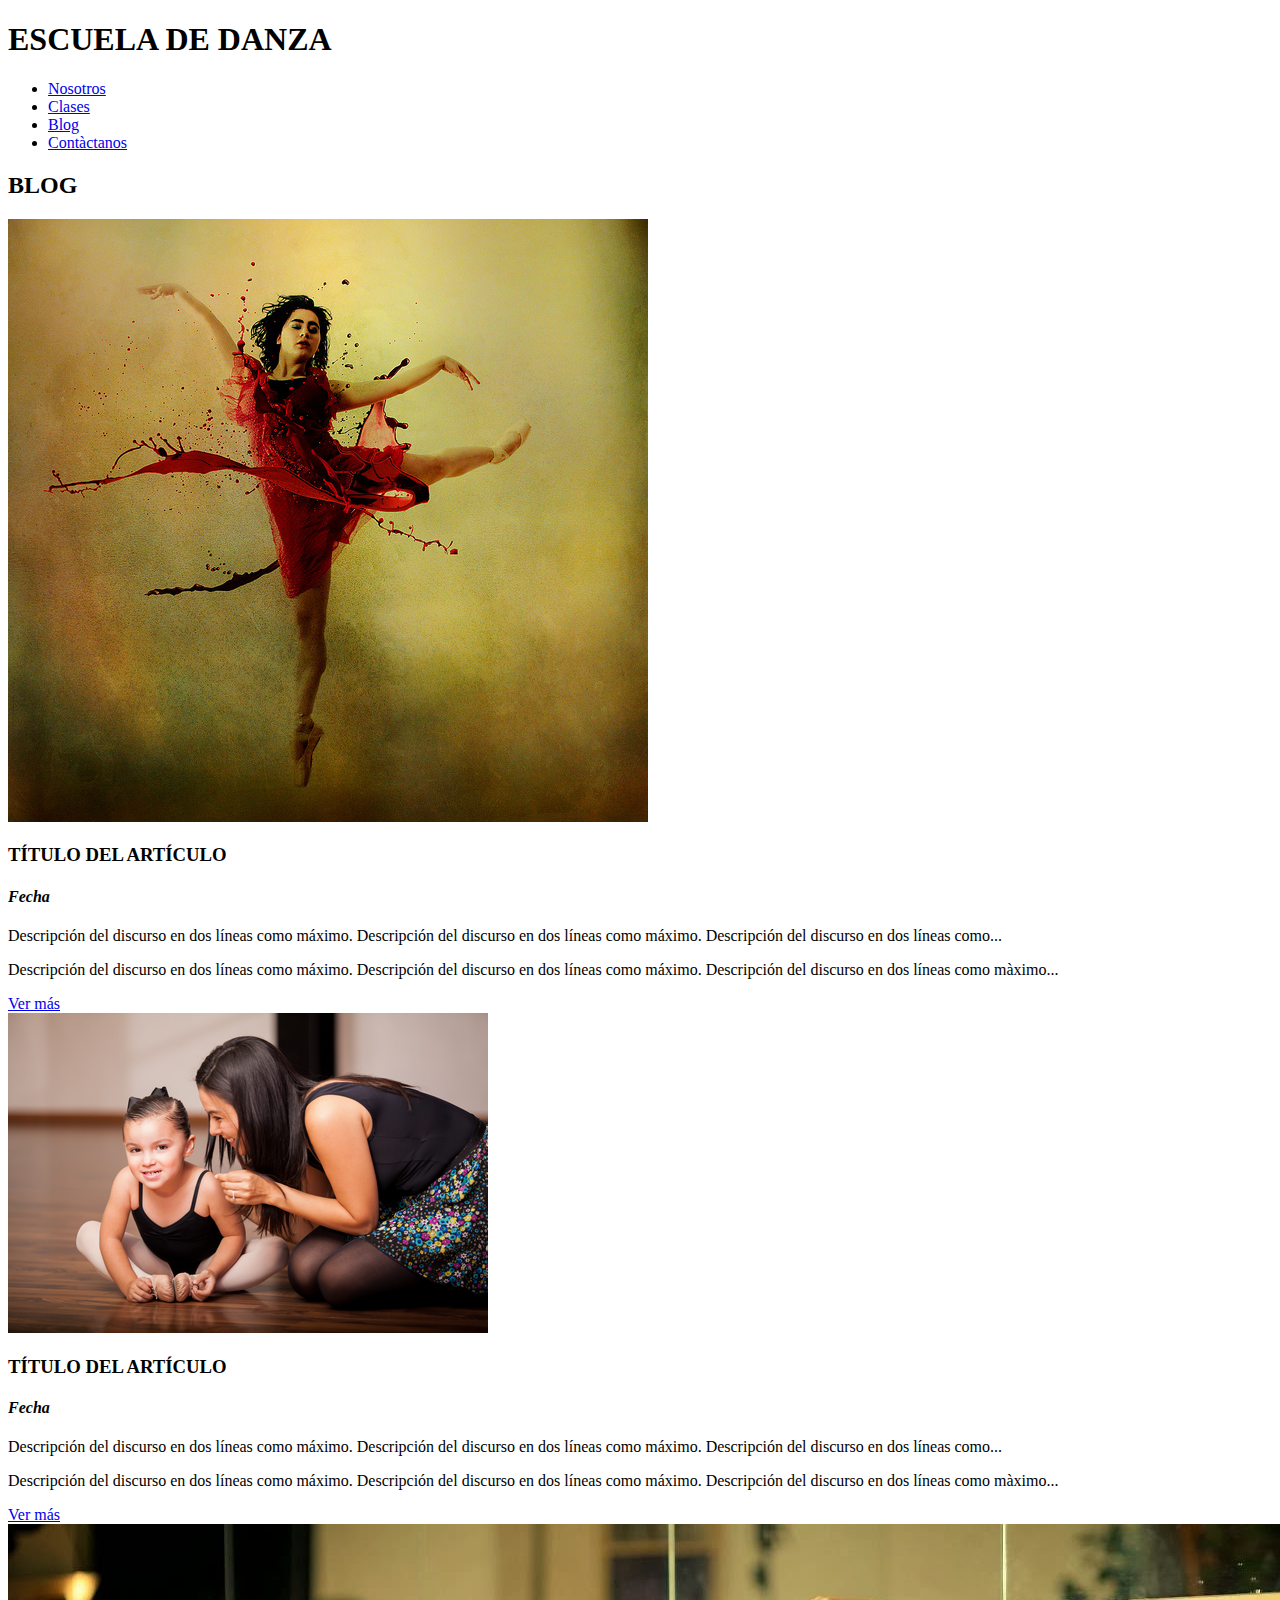
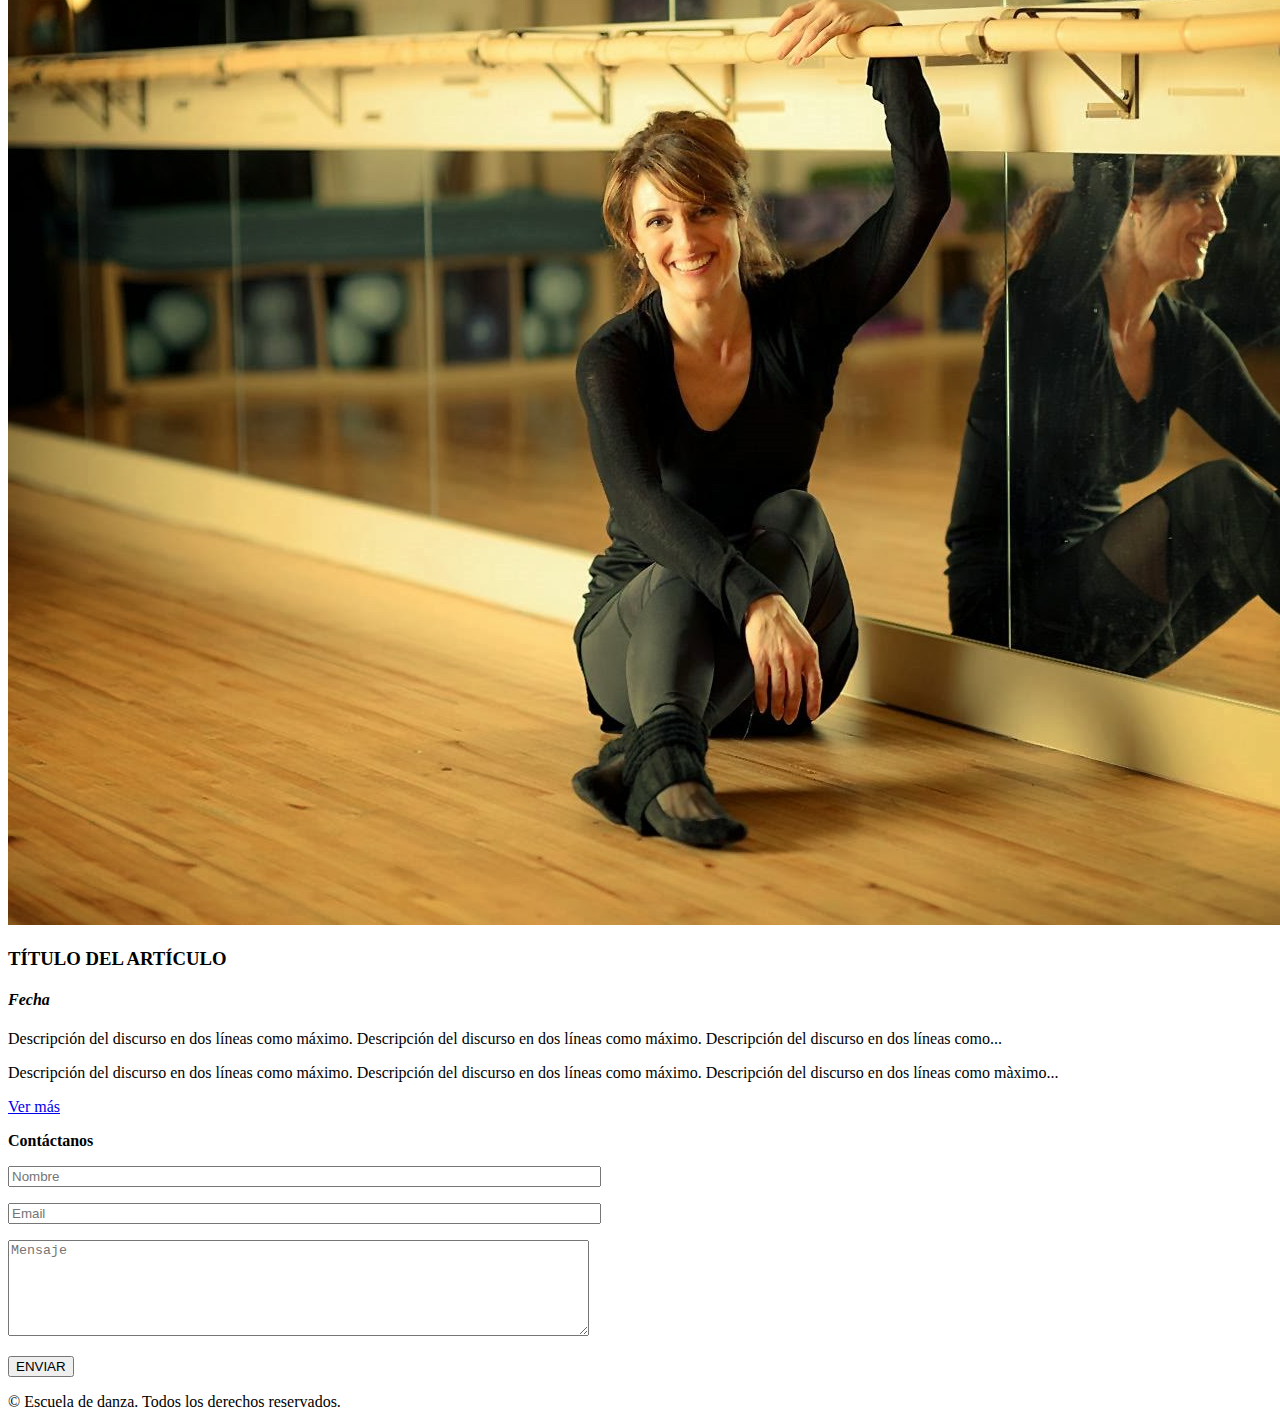
==== blog.html @ f6a507d3 "BLOG HTML-DANZA" ====
<!DOCTYPE html>
<html>
<head>
	<meta charset="UTF-8">
	<title>Escuela de Danza</title>
	<link rel='stylesheet' type='text/css' href='http://fonts.googleapis.com/css?family=Montserrat:400,700'>
	<link rel="stylesheet" type="text/css" href="css/grid-system.css">
	<link rel="stylesheet" type="text/css" href="css/utilities.css">
	<link rel="stylesheet" type="text/css" href="css/common.css">
	<link rel="stylesheet" type="text/css" href="css/blog.css">
</head>
<body>
<div class="container-fluid">
   <div class="menu">
     <h1><strong>ESCUELA DE DANZA</strong></h1>
	 <ul class="clases">
		<li><a href="#">Nosotros</a></li>
		<li><a href="#">Clases</a></li>
		<li><a href="#">Blog</a></li>
		<li><a href="#">Contàctanos</a></li>
	 </ul>
   </div>
   <div class="blog-danza">
      <h2>BLOG</h2>
      <div class="blog1">
         <div class="row">
            <div class="col-3">
            	<div class="imagen"><img src="img/blog1.jpg"></div>
            </div>
            <div class="col-9">
            	<h3>TÍTULO DEL ARTÍCULO</h3>
            	<h4><em>Fecha</em></h4>
            	<p>Descripción del discurso en dos líneas como máximo. Descripción del discurso en dos líneas como máximo. Descripción del discurso en dos líneas como...</p>
            	<p>Descripción del discurso en dos líneas como máximo. Descripción del discurso en dos líneas como máximo. Descripción del discurso en dos líneas como màximo...</p>
            	<div class="boton-mas"><a href="mas">Ver más</a></div>
            </div>
         </div>
      </div>
      <div class="blog1">
         <div class="row">
            <div class="col-3">
            	<div class="imagen"><img src="img/profesor_5jpg.jpg"></div>
            </div>
            <div class="col-9">
            	<h3>TÍTULO DEL ARTÍCULO</h3>
            	<h4><em>Fecha</em></h4>
            	<p>Descripción del discurso en dos líneas como máximo. Descripción del discurso en dos líneas como máximo. Descripción del discurso en dos líneas como...</p>
            	<p>Descripción del discurso en dos líneas como máximo. Descripción del discurso en dos líneas como máximo. Descripción del discurso en dos líneas como màximo...</p>
            	<div class="boton-mas"><a href="mas">Ver más</a></div>
            </div>
         </div>
      </div>
      <div class="blog1">
      	 <div class="row">
            <div class="col-3">
            	<div class="imagen"><img src="img/instructor_1.jpg"></div>
            </div>
            <div class="col-9">
            	<h3>TÍTULO DEL ARTÍCULO</h3>
            	<h4><em>Fecha</em></h4>
            	<p>Descripción del discurso en dos líneas como máximo. Descripción del discurso en dos líneas como máximo. Descripción del discurso en dos líneas como...</p>
            	<p>Descripción del discurso en dos líneas como máximo. Descripción del discurso en dos líneas como máximo. Descripción del discurso en dos líneas como màximo...</p>
            	<div class="boton-mas"><a href="mas">Ver más</a></div>
            </div>
         </div>
      </div>
   </div>

   <div class="contacto-danza">
      <p id="titulo-cont"><strong>Contáctanos</strong></p>
            <div class="fondo"></div>
            <form action="index.html" method="get" id="formulario">
               <p>
                <input type="text" id="nombre" name="nombre" placeholder="Nombre" size="71"/>
               </p>
               <p>
                <input type="text" id="email" name="email" placeholder="Email" size="71"/>
               </p>
               <p>
                <textarea name="comentario" id="comentario" placeholder="Mensaje" cols="70" rows="6"></textarea>
               </p>
            </form>
            <input id="submit_button" type="submit" value="ENVIAR" />
   </div>
   <div class="pie-de-pagina">
        <p>© Escuela de danza. Todos los derechos reservados.</p>
   </div>
</div>
</body>
</html>
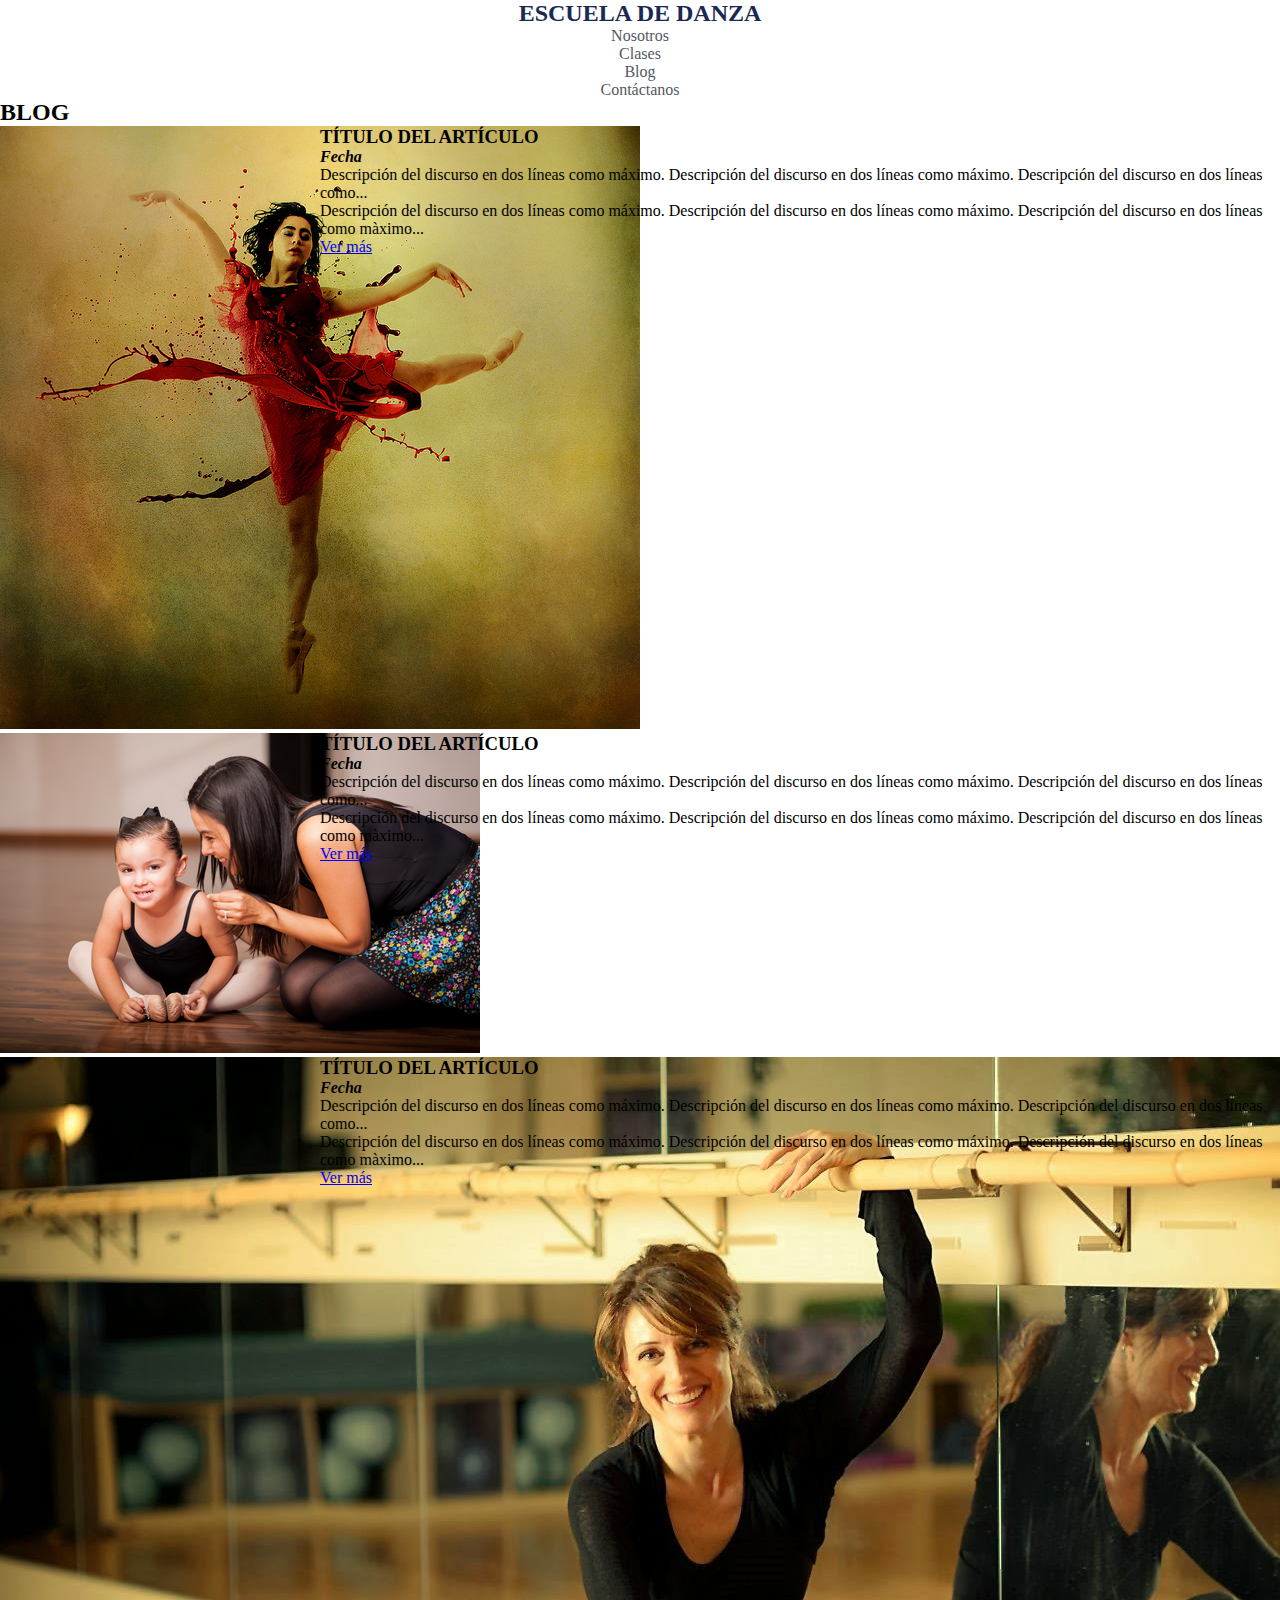
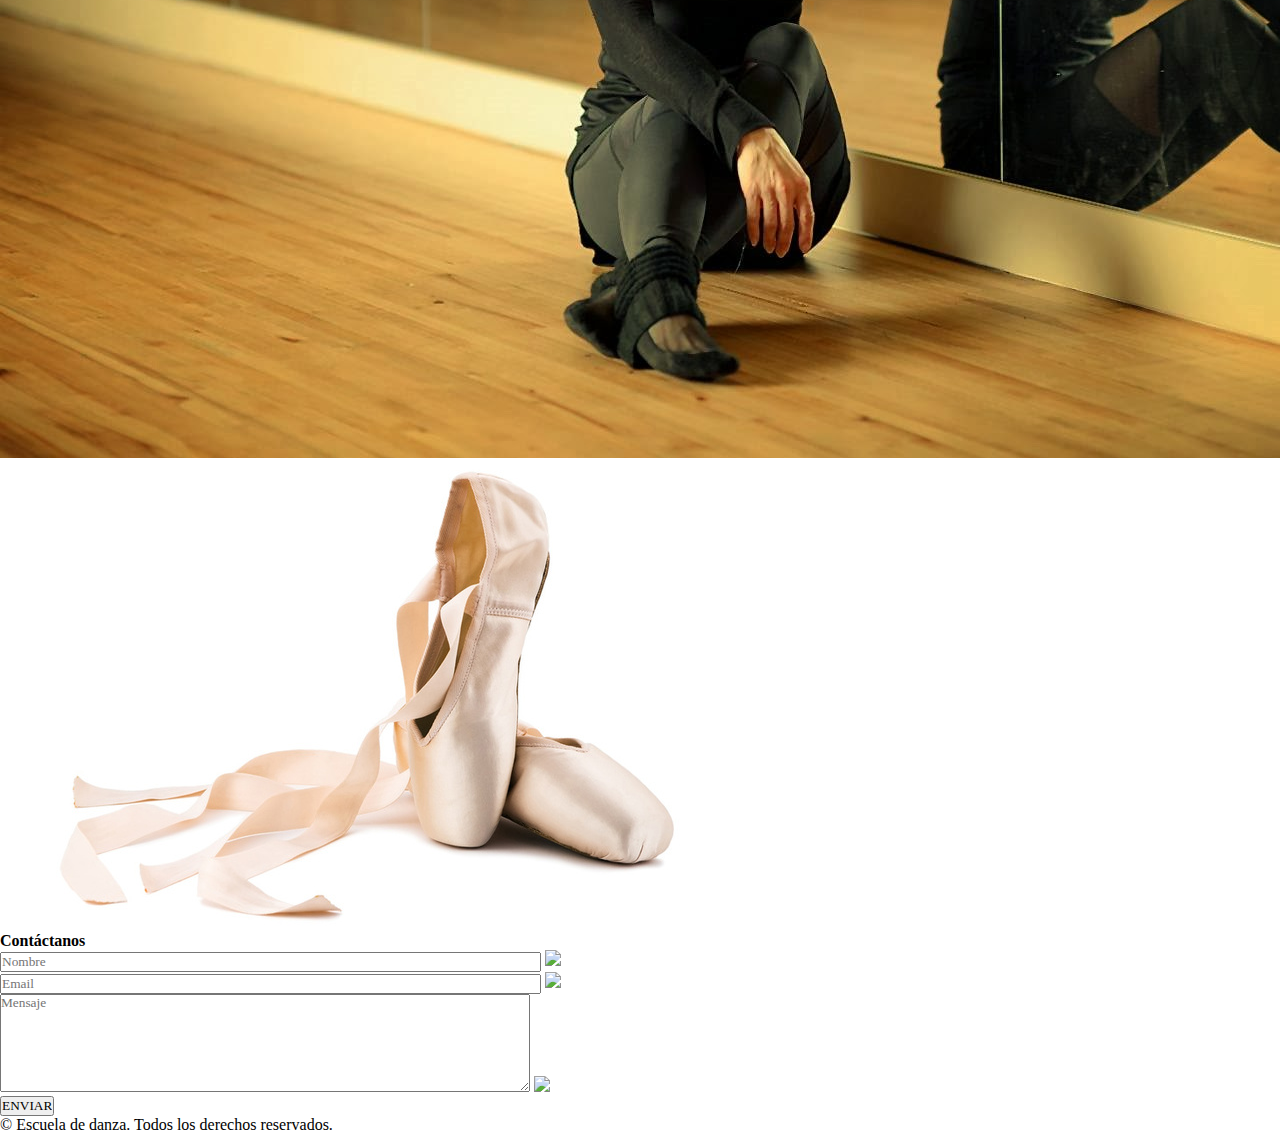
==== commit 74f05abb: "terminado" ====
--- a/blog.html
+++ b/blog.html
@@ -3,6 +3,7 @@
 <head>
 	<meta charset="UTF-8">
 	<title>Escuela de Danza</title>
+   <link rel="shortcut icon" type="image/x-icon" href="img/favicon.ico">
 	<link rel='stylesheet' type='text/css' href='http://fonts.googleapis.com/css?family=Montserrat:400,700'>
 	<link rel="stylesheet" type="text/css" href="css/grid-system.css">
 	<link rel="stylesheet" type="text/css" href="css/utilities.css">
@@ -11,17 +12,18 @@
 </head>
 <body>
 <div class="container-fluid">
-   <div class="menu">
-     <h1><strong>ESCUELA DE DANZA</strong></h1>
-	 <ul class="clases">
-		<li><a href="#">Nosotros</a></li>
-		<li><a href="#">Clases</a></li>
-		<li><a href="#">Blog</a></li>
-		<li><a href="#">Contàctanos</a></li>
-	 </ul>
-   </div>
+      <div class="row dont-move">
+         <a class="a-none-decoration" href=""><h2 class="menu text-center text-blue">ESCUELA DE DANZA</h2></a>
+         <ul class="text-center">
+            <li class="submenu"><a class="a-none-decoration text-gray" href="nosotros.html"
+            >Nosotros</a></li>
+            <li class="submenu"><a class="a-none-decoration text-gray" href="clases.html">Clases</a></li>
+            <li class="submenu"><a class="a-none-decoration text-gray" href="blog.html">Blog</a></li>
+            <li class="submenu"><a class="a-none-decoration text-gray" href="#contactanos">Contáctanos</a></li>
+         </ul>
+      </div>
    <div class="blog-danza">
-      <h2>BLOG</h2>
+      <h2 class="titulo-blog">BLOG</h2>
       <div class="blog1">
          <div class="row">
             <div class="col-3">
@@ -66,22 +68,32 @@
       </div>
    </div>
 
-   <div class="contacto-danza">
-      <p id="titulo-cont"><strong>Contáctanos</strong></p>
-            <div class="fondo"></div>
-            <form action="index.html" method="get" id="formulario">
+   <div class="row dont-move">
+         
+      <img class="zapatos" src="img/shoes1.jpg">
+      <div class="col-6">
+         <div class="pie" id="contactanos">
+         <p id="titulo-cont"><strong>Contáctanos</strong></p>
+               <form action="index.html" method="get" id="formulario">
                <p>
                 <input type="text" id="nombre" name="nombre" placeholder="Nombre" size="71"/>
+                <img class="icon" src="cabeza 1.png">
                </p>
                <p>
-                <input type="text" id="email" name="email" placeholder="Email" size="71"/>
+                <input type="text" id="nombre" name="email" placeholder="Email" size="71"/>
+                <img  class="icon" src="carta,png.png">
                </p>
                <p>
-                <textarea name="comentario" id="comentario" placeholder="Mensaje" cols="70" rows="6"></textarea>
+                <textarea name="comentario" id="nombre" placeholder="Mensaje" cols="70" rows="6"></textarea>
+                <img class="icon" src="pencil_4076.png">
                </p>
             </form>
             <input id="submit_button" type="submit" value="ENVIAR" />
+            </div>       
    </div>
+   <div class="col-6 ">    
+   </div>      
+      </div>
    <div class="pie-de-pagina">
         <p>© Escuela de danza. Todos los derechos reservados.</p>
    </div>
--- a/css/grid-system.css
+++ b/css/grid-system.css
@@ -0,0 +1,102 @@
+/* GLOBAL */
+* {
+  box-sizing: border-box;
+  margin: 0;
+  padding: 0;
+}
+
+.text-center {
+	text-align: center;
+}
+
+.text-right {
+	text-align: right;
+}
+
+/* Grid system */
+
+.container {
+	width: 960px;
+	padding-left: 14px; 
+	padding-right: 14px;
+	margin: 0px auto;
+}
+
+.row {
+	margin-left: 0px;
+	margin-right: 0px;
+}
+
+.row:before, .row:after{
+  content: " ";
+  display: table;
+}
+.row:after {
+  clear: both;
+}
+
+[class*="col-"] {
+	min-height: 7px;
+	padding: 0 0px;
+	float: left;
+}
+
+.col-1 {
+	/* (1 / 12) x 100 */
+	width: 8.333333%;
+} 
+
+.col-2 {
+	/* (2 / 12) x 100 */
+	width: 16.666667%;
+} 
+
+.col-3 {
+	/* (3 / 12) x 100 */
+	width: 25%;
+} 
+
+.col-4 {
+	/* (4 / 12) x 100 */
+	width: 33.333333%;
+}
+
+.col-5 {
+	/* (5 / 12) x 100 */
+	width: 41.666667%;
+}
+
+.col-6 {
+	/* (6 / 12) x 100 */
+	width: 50%;
+} 
+
+.col-7 {
+	/* (7 / 12) x 100 */
+	width: 58.333333%;
+}
+
+.col-8 {
+	/* (8 / 12) x 100 */
+	width: 66.666667%;
+}
+
+.col-9 {
+	/* (9 / 12) x 100 */
+	width: 75%;
+}
+
+.col-10 {
+	/* (10 / 12) x 100 */
+	width: 83.333333%;
+}
+
+.col-11 {
+	/* (11 / 12) x 100 */
+	width: 91.666667%;
+}
+
+.col-12 {
+	/* (12 / 12) x 100 */
+	width: 100%;
+}--- a/css/utilities.css
+++ b/css/utilities.css
@@ -0,0 +1,68 @@
+/*Global*/
+*{
+	font-family: "Latolight";
+}
+
+@font-face{
+	font-family: LatoHeavy;
+	src: url(../fonts/LatoHeavy.ttf);
+}
+@font-face{
+	font-family:Latolight ;
+	src: url(../fonts/Latolight.ttf);
+}
+@font-face{
+	font-family: DolceVita;
+	src: url(../fonts/DolceVita.ttf);
+}
+@font-face{
+	font-family: Neoteric-Bold;
+	src: url(../fonts/Neoteric-Bold.ttf);
+}
+
+/* Shortcuts */
+
+.pd-0{
+	padding: 0;
+}
+.pt-5{
+	padding-top: 5%;
+}
+.pb-5{
+	padding-bottom: 5%;
+}
+.mg-0{
+	margin: 0;
+}
+.w-100{
+	width: 100%;
+}
+.lh{
+	line-height: 1.5;
+}
+.text-center{
+	text-align: center;
+}
+.text-left{
+	text-align: left;
+}
+.text-white{
+	color: white;
+}
+.text-gray{
+	color: rgb(83, 88, 95);
+}
+.text-blue{
+ color: #192951;
+}
+.a-none-decoration{
+	text-decoration: none;
+}
+.bg-gray{
+	background-color: rgb(244, 244, 244);
+}
+.bg-img-block{
+	background-size: cover;
+	background-repeat: no-repeat;
+	background-position: center;
+}--- a/css/common.css
+++ b/css/common.css
@@ -0,0 +1 @@
+.clase {background-image: url(../img/textura_2.jpg);width: 100%;background-size: contain;}